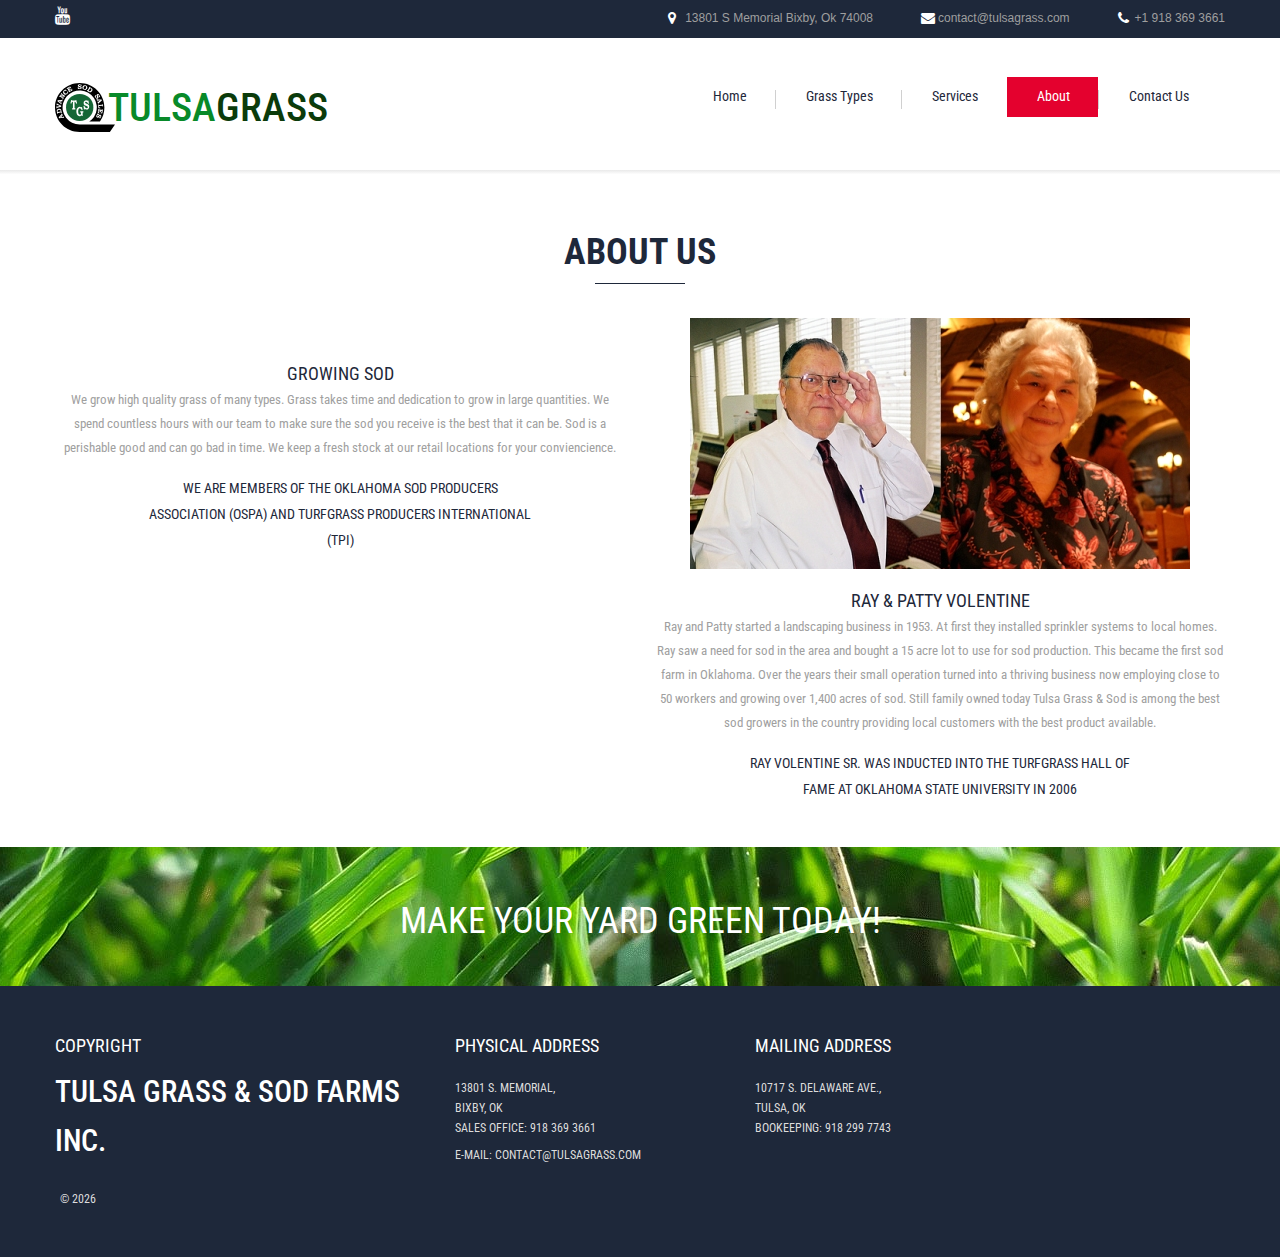
==== about.html @ 3cd5df97 "v1 final changes" ====
<!DOCTYPE html>
<html lang="en">
<head>
  <title>About</title>
  <meta charset="utf-8">
  <meta name="format-detection" content="telephone=no"/>
  <link rel="icon" href="images/icons/favicon_v4.ico" type="image/x-icon">
  <link rel="stylesheet" href="css/grid.css">
  <link rel="stylesheet" href="css/style.css">
  <link rel="stylesheet" href="css/animate.css">

  <script src="js/jquery.js"></script>
  <script src="js/jquery-migrate-1.2.1.js"></script>


  <!--[if lt IE 9]>
  <html class="lt-ie9">
  <div style=' clear: both; text-align:center; position: relative;'>
    <a href="http://windows.microsoft.com/en-US/internet-explorer/..">
      <img src="images/ie8-panel/warning_bar_0000_us.jpg" border="0" height="42" width="820"
           alt="You are using an outdated browser. For a faster, safer browsing experience, upgrade for free today."/>
    </a>
  </div>
  <script src="js/html5shiv.js"></script>
  <![endif]-->

  <script src='js/device.min.js'></script>
</head>

<body>
<div class="page">
  <!--========================================================
                            HEADER
  =========================================================-->
  <header>

    <section class="top">
      <div class="container">
        <div class="links">
          <a class="fa-youtube" href="https://www.youtube.com/channel/UCnzBLDNm_PjWNRUT9SeJbRA"></a>
        </div>
        <div class="contacts">
          <address class="fa-map-marker">

              13801 S Memorial Bixby, Ok 74008

          </address>
          <address class="fa-envelope">
            <a href="mailto:#">contact@tulsagrass.com</a>
          </address>
          <address class="fa-phone">
            <a href="callto:#">+1 918 369 3661</a>
          </address>
        </div>
      </div>
    </section>

    <section class="main main__">
      <div id="stuck_container" class="stuck_container">
        <div class="container">
          <div class="brand">
            <h1 class="brand_name">
              <a href="./">
                <span>
                  Tulsa
                </span>
                Grass
              </a>
            </h1>
          </div>

          <nav class="nav">
            <ul class="sf-menu">
              <li>
              <a href="./">Home</a>
              </li>
              <li>
              <a href="grass_types.html">Grass Types</a>
              </li>
              <li>
              <a href="services.html">Services</a>
              </li>
              <li class="active">
              <a href="about.html">About</a>
              </li>
              <li>
              <a href="contacts.html">Contact Us</a>
              </li>
            </ul>
          </nav>
        </div>
      </div>



    </section>
    <div class="separ"></div>
  </header>
  <!--========================================================
                            CONTENT
  =========================================================-->
  <main>

    <section class="well6 center">
      <div class="container">
        <h3>
          About Us
        </h3>
        <hr>
        <div class="row row__offs">
          <div class="box2 grid_6 wow fadeInLeft">
            <div class="box_aside2">
              <img src="images/farm_pics/farm8_astro.jpg" alt="">
            </div>
            <div class="box_cnt2">
              <h5>
                Growing Sod
              </h5>
              <p>
                We grow high quality grass of many types. Grass takes time and
                dedication to grow in large quantities.  We spend countless
                hours with our team to make sure the sod you receive is the best
                 that it can be. Sod is a perishable good and can go bad in
                 time.  We keep a fresh stock at our retail locations for your
                 conviencience.
              </p>
              <em>
                We are members of the Oklahoma Sod Producers Association (OSPA)
                and Turfgrass Producers International (TPI)
              </em>
            </div>
          </div>

          <div class="box2 grid_6  wow fadeInRight">
            <div class="box_aside2">
              <img src="images/rayandpatty.jpg" alt="">
            </div>
            <div class="box_cnt2">
              <h5>
                Ray & Patty Volentine
              </h5>
              <p>
                Ray and Patty started a landscaping business in 1953. At first
                they installed sprinkler systems to local homes. Ray saw a need
                for sod in the area and bought a 15 acre lot to use for sod
                production. This became the first sod farm in Oklahoma. Over the
                years their small operation turned into a thriving business now
                employing close to 50 workers and growing over 1,400 acres of sod.
                Still family owned today Tulsa Grass & Sod is among the best sod
                growers in the country providing local customers with the best
                product available.
              </p>
              <em>
                Ray Volentine Sr. was inducted into the Turfgrass Hall of Fame
                at Oklahoma State University in 2006
              </em>
            </div>
          </div>
        </div>

      </div>
    </section>


<!--
    <section class="well2 center well2__ins bg-secondary section-sets">

      <div class="container">

        <h3>our People</h3>
        <hr>
        <p>
          Lorem ipsum dolor sit amet, consectetur adipisicing elit, sed do eiusmod tempor incididunt ut labore et dolore magna aliqua. Ut enim ad minim veniam, quis nostrud exercitation ullamco laboris nisi ut aliquip
        </p>

        <div class="row row__offs3">

          <div class="box2 grid_3">
            <div class="box_aside2">
              <img src="images/page-2_img3.jpg" alt="">
            </div>
            <div class="box_cnt2">
              <h5 class="h5__offs2">
                Caroline Beek
              </h5>
              <p class="p__ins3">
                Edio dignissimos ducimus qui blanditiis deleniti atquepti quos dolores et. quas molestias excepturi.
              </p>
            </div>
          </div>
          <div class="box2 grid_3">
            <div class="box_aside2">
              <img src="images/page-2_img4.jpg" alt="">
            </div>
            <div class="box_cnt2">
              <h5 class="h5__offs2">
                Julia Berzkalna
              </h5>
              <p class="p__ins3">
                Edio dignissimos ducimus qui blanditiis deleniti atquepti quos dolores et. quas molestias excepturi.
              </p>
            </div>
          </div>
          <div class="box2 grid_3">
            <div class="box_aside2">
              <img src="images/page-2_img5.jpg" alt="">
            </div>
            <div class="box_cnt2">
              <h5 class="h5__offs2">
                Tom James
              </h5>
              <p class="p__ins3">
                Edio dignissimos ducimus qui blanditiis deleniti atquepti quos dolores et. quas molestias excepturi.
              </p>
            </div>
          </div>
          <div class="box2 grid_3">
            <div class="box_aside2">
              <img src="images/page-2_img6.jpg" alt="">
            </div>
            <div class="box_cnt2">
              <h5 class="h5__offs2">
                Mark Johnson
              </h5>
              <p class="p__ins3">
                Edio dignissimos ducimus qui blanditiis deleniti atquepti quos dolores et. quas molestias excepturi.
              </p>
            </div>
          </div>

        </div>

        <a href="#" class="btn btn__ ">View all team</a>

      </div>

    </section>
 -->

    <section class="well3 center parallax parallax1">

      <div class="container">
        <h3>
          Make your yard green today!
        </h3>
        <p>
        </p>
      </div>
    </section>




  </main>
  <!--========================================================
                            FOOTER
  =========================================================-->

  <footer>
    <div class="container">
      <div class="row">
        <div class="grid_4">
          <h5>
            copyright
          </h5>
          <h1 class="brand_name">
            Tulsa Grass & Sod Farms Inc.
          </h1>
          <p>
          &#169; <span id="copyright-year"></span>
          </p>
          <!--          <div class="links">
            <a class="fa-tumblr-square" href="#"></a>
            <a class="fa-twitter-square" href="#"></a>
            <a class="fa-youtube" href="#"></a>
            <a class="fa-rss" href="#"></a>
          </div>
-->
        </div>

        <div class="grid_3">

          <h5>
            Physical Address
          </h5>
          <address>
            13801 S. Memorial, <br /> Bixby, Ok
          </address>
          <dl class="phone">
            <dt>Sales Office: </dt>
            <dd><a href='callto:#'> 918 369 3661</a></dd>
          </dl>
          <dl class="mail">
            <dt>e-mail: </dt>
            <dd><a href="mailto:#">contact@tulsagrass.com</a></dd>
          </dl>
        </div>

        <div class="grid_3">

          <h5>
            Mailing Address
          </h5>
          <address>
            10717 S. Delaware Ave., <br /> Tulsa, Ok
          </address>
          <dl class="phone">
            <dt>Bookeeping: </dt>
            <dd><a href='callto:#'> 918 299 7743</a></dd>
          </dl>
        </div>

      </div>
    </div>
  </footer>

</div>

<script src="js/script.js"></script>
</body>
</html>
---- css/grid.css ----
/*==========================================================
                        NORMALIZE
==========================================================*/
html,
body,
div,
span,
applet,
object,
iframe,
h1,
h2,
h3,
h4,
h5,
h6,
p,
blockquote,
pre,
a,
abbr,
acronym,
address,
big,
cite,
code,
del,
dfn,
em,
img,
ins,
kbd,
q,
s,
samp,
small,
strike,
strong,
sub,
sup,
tt,
var,
b,
u,
i,
center,
dl,
dt,
dd,
ol,
ul,
li,
fieldset,
form,
label,
legend,
table,
caption,
tbody,
tfoot,
thead,
tr,
th,
td,
article,
aside,
canvas,
details,
embed,
figure,
figcaption,
footer,
header,
hgroup,
menu,
nav,
output,
ruby,
section,
summary,
time,
mark,
audio,
video {
  margin: 0;
  padding: 0;
  border: 0;
  font-size: 100%;
  font: inherit;
  vertical-align: top;
}
article,
aside,
details,
figcaption,
figure,
footer,
header,
hgroup,
menu,
nav,
section {
  display: block;
}
body {
  line-height: 1;
}
ol,
ul {
  list-style: none;
}
blockquote,
q {
  quotes: none;
}
blockquote:before,
blockquote:after,
q:before,
q:after {
  content: '';
  content: none;
}
table {
  border-collapse: collapse;
  border-spacing: 0;
}
/*==========================================================
                        GRID SYSTEM
==========================================================*/
.container,
.container-fluid {
  margin-right: auto;
  margin-left: auto;
  -moz-box-sizing: border-box;
  -webkit-box-sizing: border-box;
  box-sizing: border-box;
}
.container:before,
.container-fluid:before,
.row:before,
.container:after,
.container-fluid:after,
.row:after {
  content: " ";
  display: table;
}
.container:after,
.container-fluid:after,
.row:after {
  clear: both;
}
.container-fluid [class*="grid_"] {
  float: left;
  width: 8.33333333%;
  min-height: 1px;
}
.container-fluid .grid_12 {
  width: 100%;
}
.container-fluid .grid_11 {
  width: 91.66666667%;
}
.container-fluid .grid_10 {
  width: 83.33333333%;
}
.container-fluid .grid_9 {
  width: 75%;
}
.container-fluid .grid_8 {
  width: 66.66666667%;
}
.container-fluid .grid_7 {
  width: 58.33333333%;
}
.container-fluid .grid_6 {
  width: 50%;
}
.container-fluid .grid_5 {
  width: 41.66666667%;
}
.container-fluid .grid_4 {
  width: 33.33333333%;
}
.container-fluid .grid_3 {
  width: 25%;
}
.container-fluid .grid_2 {
  width: 16.66666667%;
}
.container-fluid .grid_1 {
  width: 8.33333333%;
}
.container-fluid .preffix_12 {
  margin-left: 100%;
}
.container-fluid .preffix_11 {
  margin-left: 91.66666667%;
}
.container-fluid .preffix_10 {
  margin-left: 83.33333333%;
}
.container-fluid .preffix_9 {
  margin-left: 75%;
}
.container-fluid .preffix_8 {
  margin-left: 66.66666667%;
}
.container-fluid .preffix_7 {
  margin-left: 58.33333333%;
}
.container-fluid .preffix_6 {
  margin-left: 50%;
}
.container-fluid .preffix_5 {
  margin-left: 41.66666667%;
}
.container-fluid .preffix_4 {
  margin-left: 33.33333333%;
}
.container-fluid .preffix_3 {
  margin-left: 25%;
}
.container-fluid .preffix_2 {
  margin-left: 16.66666667%;
}
.container-fluid .preffix_1 {
  margin-left: 8.33333333%;
}
.container,
.container-fluid {
  width: 1170px;
}
.container .row {
  margin-left: -30px;
}
.container [class*="grid_"] {
  float: left;
  min-height: 1px;
  margin-left: 30px;
}
.container .grid_12 {
  width: 1170px;
}
.container .grid_11 {
  width: 1070px;
}
.container .grid_10 {
  width: 970px;
}
.container .grid_9 {
  width: 870px;
}
.container .grid_8 {
  width: 770px;
}
.container .grid_7 {
  width: 670px;
}
.container .grid_6 {
  width: 570px;
}
.container .grid_5 {
  width: 470px;
}
.container .grid_4 {
  width: 370px;
}
.container .grid_3 {
  width: 270px;
}
.container .grid_2 {
  width: 170px;
}
.container .grid_1 {
  width: 70px;
}
.container .preffix_12 {
  margin-left: 1230px;
}
.container .preffix_11 {
  margin-left: 1130px;
}
.container .preffix_10 {
  margin-left: 1030px;
}
.container .preffix_9 {
  margin-left: 930px;
}
.container .preffix_8 {
  margin-left: 830px;
}
.container .preffix_7 {
  margin-left: 730px;
}
.container .preffix_6 {
  margin-left: 630px;
}
.container .preffix_5 {
  margin-left: 530px;
}
.container .preffix_4 {
  margin-left: 430px;
}
.container .preffix_3 {
  margin-left: 330px;
}
.container .preffix_2 {
  margin-left: 230px;
}
.container .preffix_1 {
  margin-left: 130px;
}
@media (min-width: 980px) and (max-width: 1199px) {
  .container,
  .container-fluid {
    width: 940px;
  }
  .container .row {
    margin-left: -20px;
  }
  .container [class*="grid_"] {
    float: left;
    min-height: 1px;
    margin-left: 20px;
  }
  .container .grid_12 {
    width: 940px;
  }
  .container .grid_11 {
    width: 860px;
  }
  .container .grid_10 {
    width: 780px;
  }
  .container .grid_9 {
    width: 700px;
  }
  .container .grid_8 {
    width: 620px;
  }
  .container .grid_7 {
    width: 540px;
  }
  .container .grid_6 {
    width: 460px;
  }
  .container .grid_5 {
    width: 380px;
  }
  .container .grid_4 {
    width: 300px;
  }
  .container .grid_3 {
    width: 220px;
  }
  .container .grid_2 {
    width: 140px;
  }
  .container .grid_1 {
    width: 60px;
  }
  .container .preffix_12 {
    margin-left: 980px;
  }
  .container .preffix_11 {
    margin-left: 900px;
  }
  .container .preffix_10 {
    margin-left: 820px;
  }
  .container .preffix_9 {
    margin-left: 740px;
  }
  .container .preffix_8 {
    margin-left: 660px;
  }
  .container .preffix_7 {
    margin-left: 580px;
  }
  .container .preffix_6 {
    margin-left: 500px;
  }
  .container .preffix_5 {
    margin-left: 420px;
  }
  .container .preffix_4 {
    margin-left: 340px;
  }
  .container .preffix_3 {
    margin-left: 260px;
  }
  .container .preffix_2 {
    margin-left: 180px;
  }
  .container .preffix_1 {
    margin-left: 100px;
  }
}
@media (min-width: 768px) and (max-width: 979px) {
  .container,
  .container-fluid {
    width: 748px;
  }
  .container .row {
    margin-left: -20px;
  }
  .container [class*="grid_"] {
    float: left;
    min-height: 1px;
    margin-left: 20px;
  }
  .container .grid_12 {
    width: 748px;
  }
  .container .grid_11 {
    width: 684px;
  }
  .container .grid_10 {
    width: 620px;
  }
  .container .grid_9 {
    width: 556px;
  }
  .container .grid_8 {
    width: 492px;
  }
  .container .grid_7 {
    width: 428px;
  }
  .container .grid_6 {
    width: 364px;
  }
  .container .grid_5 {
    width: 300px;
  }
  .container .grid_4 {
    width: 236px;
  }
  .container .grid_3 {
    width: 172px;
  }
  .container .grid_2 {
    width: 108px;
  }
  .container .grid_1 {
    width: 44px;
  }
  .container .preffix_12 {
    margin-left: 788px;
  }
  .container .preffix_11 {
    margin-left: 724px;
  }
  .container .preffix_10 {
    margin-left: 660px;
  }
  .container .preffix_9 {
    margin-left: 596px;
  }
  .container .preffix_8 {
    margin-left: 532px;
  }
  .container .preffix_7 {
    margin-left: 468px;
  }
  .container .preffix_6 {
    margin-left: 404px;
  }
  .container .preffix_5 {
    margin-left: 340px;
  }
  .container .preffix_4 {
    margin-left: 276px;
  }
  .container .preffix_3 {
    margin-left: 212px;
  }
  .container .preffix_2 {
    margin-left: 148px;
  }
  .container .preffix_1 {
    margin-left: 84px;
  }
}
@media (max-width: 767px) {
  .container,
  .container-fluid {
    width: 420px;
    padding: 0;
  }
  .container .row {
    margin-left: 0;
  }
  .row + .row,
  [class*="grid_"] + [class*="grid_"] {
    margin-top: 30px;
  }
  .container [class*="grid_"],
  .container-fluid [class*="grid_"] {
    float: none;
    display: block;
    width: 100%;
    margin-left: 0;
  }
}
@media (max-width: 479px) {
  body {
    padding: 0;
  }
  .container,
  .container-fluid {
    width: 300px;
    padding: 0 15px;
  }
  .row {
    margin-left: 0;
  }
}
---- css/style.css ----
@import "animate.css";
@import url(//fonts.googleapis.com/css?family=Roboto+Condensed:400,700,300);
@import url(//maxcdn.bootstrapcdn.com/font-awesome/4.3.0/css/font-awesome.min.css);
/*========================================================
                        Includes
=========================================================*/
/*========================================================
                      Main Styles
=========================================================*/
body {
  background: #1e283a;
  color: #9f9f9f;
  font: 400 13px/24px 'Roboto Condensed', sans-serif;
  -webkit-text-size-adjust: none;
}
img {
  max-width: 100%;
  height: auto;
}
h1,
h2,
h3,
h4,
h5,
h6 {
  color: #1e283a;
  font-family: 'Roboto Condensed', sans-serif;
}
h1 {
  font-size: 75px;
}
h2 {
  font-size: 72px;
  line-height: 72px;
}
h3 {
  font-size: 36px;
  line-height: 52px;
  font-weight: 700;
  text-transform: uppercase;
}
h4 {
  font-size: 24px;
  line-height: 24px;
  font-weight: 700;
  text-transform: uppercase;
}
@media (max-width: 767px) {
  h3 {
    font-size: 30px;
  }
}
h5 {
  font-size: 18px;
  line-height: 24px;
  text-transform: uppercase;
}
h6 {
  font-size: 16px;
}
p a:hover {
  text-decoration: underline;
}
time {
  display: block;
}
a {
  font: inherit;
  color: inherit;
  text-decoration: none;
  -moz-transition: 0.3s;
  -o-transition: 0.3s;
  -webkit-transition: 0.3s;
  transition: 0.3s;
}
/*
a:hover {
  color: #ffffff;
}
*/
a:active {
  background: transparent;
}
a:focus {
  outline: none;
}
a[href^="tel:"] {
  color: inherit;
  text-decoration: none;
}
strong {
  font-weight: 700;
}
.fa {
  line-height: inherit;
  font-size: 24px;
  margin-top: 17px;
  color: #e4012e;
}
.fa:hover {
  color: #333a49;
}
.fa__ {
  margin-top: 11px;
}
[class*='fa-']:before {
  font-weight: 400;
  font-family: 'FontAwesome';
}
.page {
  overflow: hidden;
  min-height: 500px;
}
.lt-ie9 .page {
  min-width: 1200px;
}
.center {
  text-align: center;
}
.right {
  text-align: right;
}
hr {
  width: 90px;
  height: 1px;
  border: none;
  color: #1e283a;
  background: #1e283a;
}
/*=======================================================
                       Main Layout
=========================================================*/
.container + div {
  margin-top: 20px;
}
hr + p {
  margin-top: 14px;
}
* + .btn {
  margin-top: 49px;
}
* + .btn__ {
  margin-top: 45px;
}
h3 + hr {
  margin-top: 5px;
}
p + hr {
  margin-top: 14px;
}
h5 + p {
  margin-top: 2px;
}
hr + .row {
  margin-top: 50px;
}
hr + .row__offs {
  margin-top: 34px;
}
hr + .row__offs2 {
  margin-top: 29px;
}
p + .row__offs3 {
  margin-top: 58px;
}
* + .flex-list {
  margin-top: 89px;
}
p + a.fa {
  margin-top: 14px;
}
em + p {
  margin-top: 25px;
}
/*=======================================================
                        Components
=========================================================*/
/*========================   Menu   ==========================*/
.sf-menu {
  display: inline-block;
  font-size: 14px;
  text-align: center;
}
.sf-menu:before,
.sf-menu:after {
  content: " ";
  display: table;
}
.sf-menu:after {
  clear: both;
}
.sf-menu > li {
  position: relative;
  float: left;
  font-family: 'Roboto Condensed', sans-serif;
  font-size: 14px;
}
.sf-menu > li + li {
  margin-left: 1px;
}
.sf-menu a {
  display: block;
}
.sf-menu li:nth-child(n+2):before {
  content: '';
  background: #d0d0d0;
  position: absolute;
  top: 13px;
  left: -1px;
  width: 1px;
  height: 19px;
}
.sf-menu li.active:before {
  display: none;
}
.sf-menu li:hover:before {
  display: none;
}
.sf-menu > li > a {
  color: #1e283a;
  line-height: 16px;
  padding: 11px 28px 13px 30px;
}
.sf-menu > li.sfHover > a,
.sf-menu > li > a:hover {
  color: #ffffff;
  background: #e4012e;
}
.sf-menu > li.active > a {
  color: #ffffff;
  background: #e4012e;
}
.sf-menu ul {
  display: none;
  position: absolute;
  top: 34px;
  left: -6px;
  width: 105px;
  font-family: 'Arial', serif;
  font-size: 12px;
  line-height: 34px;
  margin-top: 10px;
  padding: 20px 0 20px;
  background: #1e283a;
  z-index: 2;
  text-transform: uppercase;
}
.sf-menu ul > li > a {
  color: #FFF;
  font-weight: 400;
}
.sf-menu ul > li a:before {
  display: none;
}
.sf-menu ul > li.sfHover > a,
.sf-menu ul > li > a:hover {
  font-weight: 700;
}
.sf-menu ul ul {
  position: absolute;
  left: 100%;
  top: 43%;
  width: 100px;
  margin-top: 0;
  padding: 2px 24px;
  z-index: 4;
  background: #e4012e;
}
.sf-menu ul ul > li {
  line-height: 30px;
}
.sf-menu ul ul > li > a {
  color: #000;
}
.sf-menu ul ul > li.sfHover > a,
.sf-menu ul ul > li > a:hover {
  color: #FFF;
}
.sf-menu > li > .sf-with-ul {
  position: relative;
}
.sf-menu > li > .sf-with-ul:before {
  position: absolute;
  left: 55%;
  top: 67%;
  margin-left: -6px;
  content: '\f0d7';
  font: 400 12px/12px 'FontAwesome';
  color: #ababab;
}
.sf-menu > li > .sf-with-ul:hover:before {
  color: #fff;
}
.sf-menu > li.sfHover > .sf-with-ul:before,
.sf-menu > li.active > .sf-with-ul:before {
  color: #fff;
}
.sf-menu ul li:before {
  display: none;
}
@media (max-width: 767px) {
  .sf-menu {
    display: none;
  }
}
/*==================  Select Menu  ======================*/
.select-menu {
  border: 1px solid #9f9f9f;
  position: relative;
  display: none;
  margin: 0 auto;
  width: 420px;
  background: #ffffff url('../images/select.png') no-repeat right center;
  overflow: hidden;
}
.select-menu .select {
  width: 440px;
  height: 30px;
  color: #585858;
  background-color: transparent;
  font: 400 15px 'Roboto Condensed', sans-serif;
  line-height: 30px;
  border: none;
  border-radius: 0;
  box-shadow: none;
  outline: none;
  -webkit-appearance: none;
}
.select-menu .select::-ms-expand {
  display: none;
}
@media (max-width: 767px) {
  .select-menu {
    display: block;
  }
}
@media (max-width: 479px) {
  .select-menu {
    width: 270px;
  }
  .select-menu .select {
    width: 290px;
  }
}
/*==================  Stuck menu  ======================*/
.stuck_container {
  padding: 5px 0;
}
.isStuck {
  background: #ffffff;
  z-index: 999;
  border-bottom: 1px solid #333333;
}
@media only screen and (max-width: 979px) {
  .isStuck {
    display: none !important;
  }
}
/*==================     ToTop     ======================*/
.toTop {
  width: 42px;
  height: 42px;
  font-size: 39px;
  line-height: 38px;
  color: #2c2c2d;
  background: #d4d4d4;
  border: 1px solid #42637d;
  position: fixed;
  right: 54px;
  bottom: 204px;
  display: none;
  overflow: hidden;
  text-align: center;
  text-decoration: none;
  z-index: 20;
  -webkit-border-radius: 50%;
  -moz-border-radius: 50%;
  border-radius: 50%;
}
.toTop:hover {
  color: #d4d4d4;
  background: #42637d;
  text-decoration: none;
}
@media only screen and (max-width: 1399px) {
  .toTop {
    display: none !important;
  }
}
/*==================   Tumbnail    ======================*/
.thumb {
  display: block;
  position: relative;
  overflow: hidden;
}
.thumb img {
  width: 100%;
  height: auto;
  -moz-transition: 0.5s all ease;
  -o-transition: 0.5s all ease;
  -webkit-transition: 0.5s all ease;
  transition: 0.5s all ease;
}
.thumb_overlay {
  position: absolute;
  left: 0;
  top: 0;
  right: 0;
  bottom: 0;
  opacity: 0;
  -moz-transition: 0.3s all ease;
  -o-transition: 0.3s all ease;
  -webkit-transition: 0.3s all ease;
  transition: 0.3s all ease;
  color: #ffffff;
  background: transparent;
}
.thumb_overlay:before {
  content: '\f065';
  position: absolute;
  top: 50%;
  left: 0;
  right: 0;
  font: 400 30px 'FontAwesome';
  line-height: 30px;
  margin-top: -15px;
  text-align: center;
}
.lt-ie9 .thumb_overlay:before {
  display: none;
}
.thumb:hover .thumb_overlay {
  opacity: 1;
  background: rgba(0, 0, 0, 0.5);
}
.lt-ie9 .thumb:hover .thumb_overlay {
  background: none;
  -ms-filter: progid:DXImageTransform.Microsoft.gradient(startColorstr='#80000000', endColorstr='#80000000');
  filter: progid:DXImageTransform.Microsoft.gradient(startColorstr='#80000000', endColorstr='#80000000');
  zoom: 1;
}
.lt-ie9 .thumb:hover .thumb_overlay:before {
  display: block;
}
.thumb:hover img {
  -moz-transform: scale(1.2);
  -ms-transform: scale(1.2);
  -o-transform: scale(1.2);
  -webkit-transform: scale(1.2);
  transform: scale(1.2);
}
@media (max-width: 767px) {
  .section-sets .max_height .thumb {
    max-height: 300px;
  }
}
/*==================   Parallax    ======================*/
.parallax {
  background-position: center 0;
  background-repeat: no-repeat;
}
.mobile .parallax,
.tablet .parallax {
  background-position: 50% 0 !important;
  background-size: cover;
}
.parallax1 {
  background-color: #1e283a;
  background-image: url("../images/farm_pics/astro_4_new.jpg");
}
@media (min-width: 2050px) {
  .parallax {
    background-size: cover;
  }
}
@media (max-width: 767px) {
  .parallax {
    background-position: center 0 !important;
    background-size: cover;
  }
}
.parallax1 * {
  color: #ffffff;
  font-weight: 400;
  text-transform: uppercase;
}
.parallax1 * p {
  font-size: 16px;
  padding: 0 224px;
}
.parallax1 * h3 + h4 {
  margin-top: -4px;
}
.parallax1 * h4 + p {
  margin-top: 12px;
}
.parallax1 * .h4__ins {
  line-height: 29px;
}
.parallax1 * a:hover {
  color: #333a49;
}
@media (max-width: 768px) {
  .parallax1 * p {
    padding: 0 15px;
  }
}
/*==========================Brand========================*/
.brand_name {
  font-size: 40px;
  line-height: 49px;
  font-weight: 500;
  color: #0B3B0B;
  text-transform: uppercase;
  position: relative;
  padding-left: 53px;
}
.brand_name span {
  color: #088A29;
/*  color: #01DF01; */
  margin-right: -9px;
}
.brand_name a:hover {
  color: #1e283a;
}
.brand h1:before {
  content: '';
  background: url("../images/logos/logo.svg") no-repeat center;
  width: 60px;
  height: 49px;
  position: absolute;
  left: 0;
  top: 0;
}
/*==================    Buttons    ======================*/
.btn {
  display: inline-block;
  color: #ffffff;
  padding: 18px 38px 19px 36px;
  background: #e4012e;
  text-align: center;
  font-size: 24px;
  line-height: 37px;
  -moz-transition: 0.3s;
  -o-transition: 0.3s;
  -webkit-transition: 0.3s;
  transition: 0.3s;
}
.btn:hover {
  background: #1e283a;
  text-decoration: none;
}
.btn:active {
  background: #1e283a;
  box-shadow: 0 0 10px 0 rgba(0, 0, 0, 0.15);
}
.btn__ {
  padding: 18px 52px 19px 50px;
}
.btn2 {
  background: none;
  border: none;
  padding: 0;
  outline: none;
  outline-offset: 0;
  cursor: pointer;
  -webkit-appearance: none;
  display: inline-block;
  color: #ffffff;
  padding: 10px 27px 10px 27px;
  background: #e4012e;
  text-align: center;
  font-size: 14px;
  line-height: 18px;
  text-transform: uppercase;
  font-family: 'Roboto Condensed', sans-serif;
  -moz-transition: 0.3s;
  -o-transition: 0.3s;
  -webkit-transition: 0.3s;
  transition: 0.3s;
}
.btn2::-moz-focus-inner {
  border: none;
  padding: 0;
}
.btn2:hover {
  background: #1e283a;
}
.btn2:active {
  background: #1e283a;
  box-shadow: 0 0 10px 0 rgba(0, 0, 0, 0.15);
}
* + .btn2__offs {
  margin-top: 23px;
  padding: 10px 32px 10px 32px;
}
* + .btn2__offs2 {
  margin-top: 18px;
  padding: 10px 32px 10px 32px;
}
/*==================      Box      ======================*/
.box {
  background: #1e283a;
  -moz-transition: 0.3s;
  -o-transition: 0.3s;
  -webkit-transition: 0.3s;
  transition: 0.3s;
}
.box:hover {
  background: #e4012e;
}
.box_cnt {
  position: relative;
  padding-top: 36px;
  padding-bottom: 20px;
}
.box_cnt p,
.box_cnt h4 {
  color: #ffffff;
}
.box_cnt p {
  font-weight: 300;
  line-height: 22px;
  font-size: 14px;
  padding: 0 70px;
}
.box a {
  color: #ffffff;
}
.box a:hover {
  color: #1e283a;
}
.box_cnt h4 + p {
  margin-top: 9px;
}
@media (min-width: 480px) and (max-width: 767px) {
  .box {
    width: 369px;
    margin-left: 28px;
  }
}
@media (max-width: 1199px) {
  .box_cnt p {
    padding: 0 7px;
  }
}
.section-sets4 .grid_4:nth-child(n + 4) {
  margin-top: 26px;
}
.section-sets4 .box_cnt p {
  padding: 0 58px;
}
h4 + p.p__offs {
  margin-top: 5px;
}
/*==================   Box1   ======================*/
.icon {
  position: relative;
  width: 107px;
  height: 139px;
  background: url("../images/sprite_border.png");
  background-position: 107px 0;
  display: inline-block;
}
.icon__1 {
  position: relative;
  width: 250px;
  height: 108px;
  background: url("../images/icons/bermuda_graph.svg");
  background-position: 0px 1;
  display: inline-block;
}
.icon__2 {
  position: relative;
  width: 250px;
  height: 108px;
  background: url("../images/icons/zoysia_graph.svg");
  background-position: 0px 1;
  display: inline-block;
}
.icon__3 {
  position: relative;
  width: 250px;
  height: 108px;
  background: url("../images/icons/fescue_graph.svg");
  background-position: 0px 1;
  display: inline-block;
}
.icon__4 {
  position: relative;
  width: 250px;
  height: 108px;
  background: url("../images/icons/buffalo_graph.svg");
  background-position: 0px 1;
  display: inline-block;
}
.icon:before {
  content: '';
  position: absolute;
  width: 60px;
  height: 58px;
  top: 22px;
  left: 23px;
}

.bg1:before {
  background: url("../images/page-1_sprite1.png");
  background-position: 0 0;
}
.bg2:before {
  background: url("../images/page-1_sprite1.png");
  background-position: -60px 0;
}
.bg3:before {
  background: url("../images/page-1_sprite1.png");
  background-position: -120px 0;
}
.bg4:before {
  background: url("../images/page-1_sprite1.png");
  background-position: -180px 0;
}

.box_cnt1:hover .icon,

.box_cnt1:hover .icon__1,
.box_cnt1:hover .icon__2,
.box_cnt1:hover .icon__3,
.box_cnt1:hover .icon__4,

.icon + *,
.icon__ + * {
  margin-top: 36px;
}
.solutions hr + div {
  margin-top: 35px;
}
.solutions p {
  padding: 0 16px;
}
@media (max-width: 1199px) {
  .box1::after,
  .box2::after,
  .box3::after,
  .box4::after {
    top: 18px;
  }
}
/*======================   Box2   ======================*/
.box2 em {
  font-size: 14px;
  line-height: 26px;
  color: #1e283a;
  text-transform: uppercase;
  padding: 0 89px;
  text-align: center;
  display: inline-block;
}
.box_aside2 + .box_cnt2 {
  margin-top: 20px;
}
.box2 * + em {
  margin-top: 15px;
}
@media (max-width: 1199px) {
  .box2 em {
    padding: 0 20px;
  }
}
/*======================   Box3   ======================*/
.box3:before,
.box3:after {
  content: " ";
  display: table;
}
.box3:after {
  clear: both;
}
.box3_aside {
  float: left;
}
.box3_cnt__no-flow {
  overflow: hidden;
}
.box3_aside {
  margin-right: 23px;
}
.box3_cnt h5 {
  margin-top: -5px;
}
@media (max-width: 767px) {
  .box3 {
    text-align: center;
  }
  .box3_aside {
    float: none;
  }
  .box3_cnt {
    margin-top: 20px;
  }
}
* + .box3 {
  margin-top: 36px;
}
/*================   Index list   =======================*/
.index-list {
  counter-reset: list;
  width: 100%;
}
.index-list li {
  color: #9f9f9f;
  border: 1px solid #1e283a;
  position: relative;
  padding-left: 90px;
  padding-top: 14px;
  padding-bottom: 13px;
  -moz-box-sizing: border-box;
  -webkit-box-sizing: border-box;
  box-sizing: border-box;
}
.index-list li:before {
  content: counter(list) ".";
  counter-increment: list;
  color: #333a49;
  position: absolute;
  width: 69px;
  top: 0px;
  bottom: 0px;
  left: 0px;
  border-right: 1px solid #1e283a;
  font-size: 30px;
  padding-left: 26px;
  padding-top: 26px;
  -moz-box-sizing: border-box;
  -webkit-box-sizing: border-box;
  box-sizing: border-box;
}
.index-list li + li {
  margin-top: 3px;
}
@media (max-width: 979px) {
  .index-list li {
    padding-right: 5px;
  }
  .index-list li:before {
    padding-top: 38px;
  }
}
/*=================   Marked list =======================*/
.marked-list {
  text-transform: uppercase;
  color: #1e283a;
  font-size: 14px;
}
.marked-list li {
  position: relative;
  padding-left: 30px;
}
.marked-list li + li {
  margin-top: 12px;
}
.marked-list li:before {
  content: '\f144';
  font-family: 'FontAwesome';
  position: absolute;
  left: 0;
  top: -1px;
  color: #e4012e;
  font-size: 24px;
  -moz-transition: 0.3s;
  -o-transition: 0.3s;
  -webkit-transition: 0.3s;
  transition: 0.3s;
}
@media (max-width: 1199px) {
  .marked-list {
    font-size: 11px;
  }
  .marked-list li:before {
    font-size: 20px;
  }
}
.marked-list li a:hover {
  color: inherit;
}
.marked-list li:hover:before {
  color: #333a49;
}
/*=================   Flex list =========================*/
.flex-list {
  display: table;
  table-layout: fixed;
  width: 100%;
}
.flex-list li {
  display: table-cell;
  vertical-align: middle;
  text-align: center;
}
.flex-list li img {
  -moz-transition: 0.2s;
  -o-transition: 0.2s;
  -webkit-transition: 0.2s;
  transition: 0.2s;
}
.flex-list li img:hover {
  transform: scale(0.95);
}
@media (max-width: 767px) {
  .flex-list {
    display: block;
  }
  .flex-list li {
    display: block;
  }
  .flex-list li + li {
    margin-top: 30px;
  }
}
/*==================   Gallery   ======================*/
.gallery:before,
.gallery:after {
  content: '';
  display: table;
}
.gallery:after {
  clear: both;
}
.gallery div {
  float: left;
}
.gallery .img1 {
  width: 14.8780487804878%;
}
.gallery .img2 {
  width: 23.41463414634146%;
}
.gallery .img3 {
  width: 23.41463414634146%;
}
.gallery .img4 {
  width: 23.46341463414634%;
}
.gallery .img5 {
  width: 14.82926829268293%;
}
* + div.gallery {
  margin-top: 58px;
}
* + div.gallery__ {
  margin-top: 36px;
}
@media (max-width: 767px) {
  .gallery [class*='img'] {
    float: none;
    display: block;
    width: 60%;
    margin: 0 auto;
  }
  .gallery__ .img {
    width: 100%;
    display: block;
  }
}
@media (max-width: 1199px) {
  .gallery__ .img {
    float: none;
    max-width: 377px;
    margin: 0 auto;
  }
}
/*==================   Address   ======================*/
.map address {
  position: relative;
  color: #1e283a;
  font-size: 18px;
  font-family: 'Roboto Condensed', sans-serif;
  display: inline-block;
  text-transform: uppercase;
}
.map address:before {
  position: absolute;
  color: #e4012e;
  font-family: 'FontAwesome';
  top: -70px;
  left: 50%;
}
.map address.mail:before {
  content: '\f0e0';
  font-size: 66px;
  margin-left: -34px;
  top: -63px;
}
.map address.phone:before {
  content: '\f10b';
  font-size: 117px;
  margin-left: -26px;
}
.map address.marker:before {
  content: '\f041';
  font-size: 89px;
  margin-left: -29px;
}
.map address a:hover {
  color: #1e283a;
  text-decoration: underline;
}
.map * + .contacts {
  margin-top: 125px;
}
.map .contacts address + address {
  margin-left: 22%;
}
@media (max-width: 979px) {
  .map .contacts address + address {
    margin-left: 7%;
  }
}
@media (max-width: 767px) {
  .map address {
    font-size: 14px;
  }
  .map address:before {
    top: -60px;
  }
  .map address.mail:before {
    font-size: 40px;
    margin-left: -23px;
    top: -55px;
  }
  .map address.phone:before {
    font-size: 83px;
    margin-left: -19px;
  }
  .map address.marker:before {
    font-size: 60px;
    margin-left: -22px;
  }
}
@media (max-width: 479px) {
  .map address {
    display: block;
  }
  .map .contacts address + address {
    margin-top: 109px;
    margin-left: 0;
  }
}
/*===================== Privacy ========================*/
.privacy h5 + p {
  margin-top: 6px;
}
.privacy p + h5 {
  margin-top: 33px;
}
.privacy .h5__offs {
  margin-top: 29px;
}
.privacy address {
  margin-top: 37px;
  color: #1e283a;
  font-size: 18px;
  font-family: 'Roboto Condensed', sans-serif;
  display: inline-block;
  text-transform: uppercase;
}
.privacy address a:hover {
  color: #1e283a;
  text-decoration: underline;
}
/*========================================================
                     HEADER  Section
=========================================================*/
header {
  background: #ffffff;
}
header .top {
  padding-top: 6px;
  padding-bottom: 8px;
  background: #1e283a;
}
header .main {
  padding-top: 34px;
  padding-bottom: 35px;
}
header .main__ {
  padding-bottom: 33px;
}
header .brand {
  float: left;
  margin-top: 6px;
}
header .nav {
  float: right;
  margin-right: 8px;
}
header .separ {
  height: 4px;
  width: 100%;
  background: linear-gradient(to bottom, #e9e9e9, #fdfdfd);
  padding: 0;
  margin: 0;
}
@media (max-width: 1199px) {
  header .nav {
    float: right;
    margin-right: 0;
  }
}
@media (max-width: 979px) {
  header {
    text-align: center;
  }
  header .brand,
  header .nav {
    float: none;
    display: inline-block;
  }
  header .brand + .nav {
    margin-top: 20px;
  }
}
/*================== Top Contacts ======================*/
.links a {
  float: left;
  color: #fefefe;
  font-size: 18px;
  line-height: 20px;
}
.links a:hover {
  color: #e4012e;
}
.links a + a {
  margin-left: 14px;
}
.top .contacts {
  float: right;
  font-family: 'Arial', serif;
  font-size: 12px;
}
.top .contacts address {
  position: relative;
  float: left;
  padding-left: 17px;
}
.top address:before {
  position: absolute;
  color: #fff;
  font-size: 14px;
  left: 0;
  top: 0;
}
.top address a:hover {
  text-decoration: underline;
}
.top .contacts address + address {
  margin-left: 48px;
}
@media (max-width: 767px) {
  .top .contacts {
    float: none;
  }
  .top .contacts address {
    float: none;
    display: inline-block;
  }
  .top .contacts address + address {
    margin-left: 7px;
  }
  .top .links a {
    float: none;
  }
}
/*========================================================
                     CONTENT  Section
=========================================================*/
main {
  display: block;
  background: #ffffff;
}
.section-sets p {
  font-weight: 300;
  line-height: 22px;
  font-size: 14px;
  color: #74828d;
  padding: 0px 147px;
}
.section-sets .p__ins3 {
  padding: 0px 25px;
  font-size: 13px;
  color: #9f9f9f;
  line-height: 24px;
}
.section-sets .p__ins1 {
  padding: 0 10px;
  font-size: 13px;
  color: #9f9f9f;
  line-height: 24px;
}
.section-sets1 .row p {
  padding: 0;
}
.section-sets1 h5 + p {
  margin-top: 25px;
}
.section-sets2 p {
  text-transform: uppercase;
  font-size: 18px;
  color: #8595a2;
}
.section-sets2 h3 + p {
  margin-top: -11px;
}
@media (max-width: 767px) {
  .section-sets p {
    padding: 0;
  }
  .section-sets1 .p__ins {
    padding: 0 20px;
  }
  .section-sets2 h3 {
    line-height: 36px;
  }
  .section-sets2 h3 + p {
    margin-top: 5px;
  }
}
.section-sets3 p,
.section-sets3 em {
  font-size: 20px;
}
.section-sets3 em {
  color: #e4012e;
}
.h5__offs {
  margin-top: -5px;
}
.h5__offs1 {
  margin-top: 27px;
}
.h5__offs2 {
  margin-top: 38px;
}
.p__ins {
  padding: 0px 147px;
}
/*==================      Well     ======================*/
.well {
  padding-top: 39px;
  padding-bottom: 42px;
}
.well__ins {
  padding-bottom: 70px;
}
.well1 {
  padding-top: 39px;
  padding-bottom: 53px;
}
.well2 {
  padding-top: 57px;
  padding-bottom: 65px;
}
.well2__ins {
  padding-bottom: 64px;
}
.well2__ins1 {
  padding-bottom: 80px;
}
.well2__ins2 {
  padding-bottom: 77px;
}
.well3 {
  padding-top: 48px;
  padding-bottom: 39px;
}
.well4 {
  padding-top: 52px;
  padding-bottom: 70px;
}
.well5 {
  padding-top: 20px;
  padding-bottom: 15px;
}
.well6 {
  padding-top: 52px;
  padding-bottom: 45px;
}
.well6__ins1 {
  padding-bottom: 57px;
}
.well6__ins2 {
  padding-bottom: 52px;
}
.well7 {
  padding-top: 44px;
  padding-bottom: 61px;
}
.well8 {
  padding-top: 52px;
  padding-bottom: 52px;
}
.well8__ins {
  padding-bottom: 69px;
}
.well9 {
  padding-top: 59px;
  padding-bottom: 85px;
}
/*==================  Backgrounds  ======================*/
.bg-primary {
  background: #e4012e;
}
.bg-secondary {
  background: #e1e2e4;
}
/*========================================================
                     FOOTER  Styles
=========================================================*/
footer {
  background: #1e283a;
  padding-top: 48px;
  padding-bottom: 48px;
}
footer * {
  text-transform: uppercase;
  font-weight: 400;
  color: #ddd;
  font-family: 'Roboto Condensed', sans-serif;
}
footer .brand_name {
  padding-left: 0;
  font-size: 30px;
  display: inline-block;
}
footer p {
  display: inline-block;
  margin-top: 24px;
}
footer .brand_name,
footer h5 {
  color: #fff;
}
footer p,
footer address,
footer dl {
  font-size: 12px;
  line-height: 20px;
}
footer .mail {
  line-height: 35px;
}
footer dl a:hover {
  text-decoration: underline;
}
footer dt,
footer dd {
  display: inline-block;
}
footer h5 + h1 {
  margin-top: 9px;
}
footer h1 + p {
  margin-left: 5px;
}
footer * + .links {
  margin-top: 13px;
}
footer h5 + address {
  margin-top: 20px;
}
@media (max-width: 979px) {
  footer p {
    display: block;
    margin: 0;
  }
}
@media (max-width: 767px) {
  footer {
    text-align: center;
  }
  footer .links a {
    display: inline-block;
    float: none;
  }
}
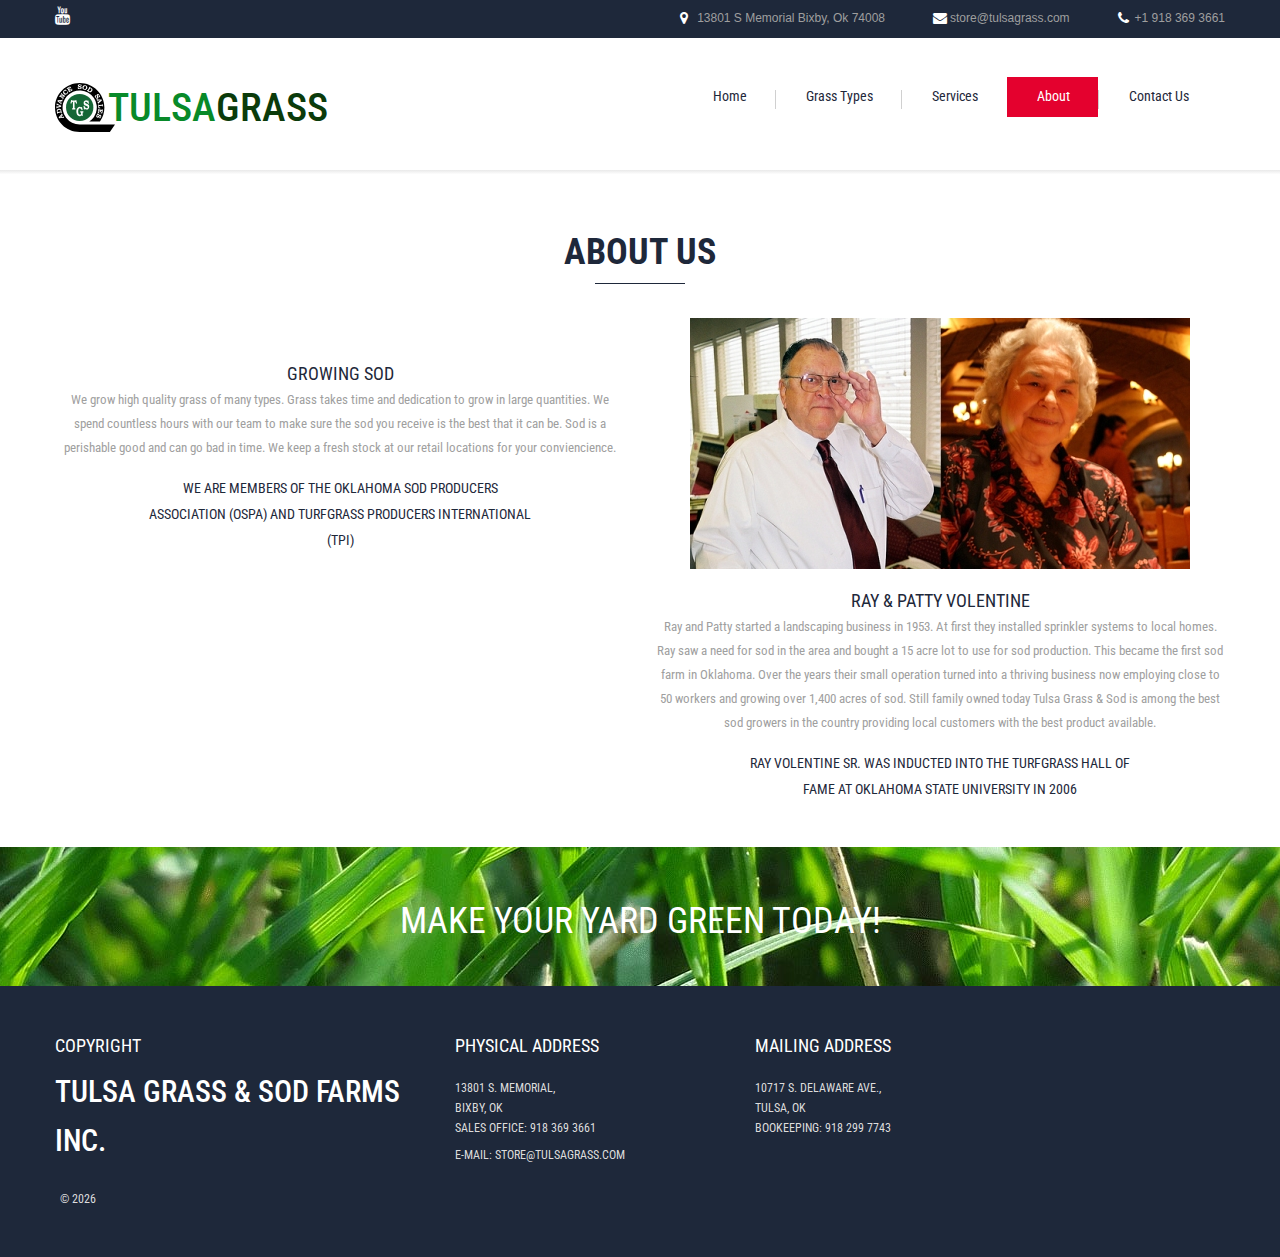
==== commit a9731162: "fixed email and phone #s" ====
--- a/about.html
+++ b/about.html
@@ -46,7 +46,7 @@
 
           </address>
           <address class="fa-envelope">
-            <a href="mailto:#">contact@tulsagrass.com</a>
+            <a href="mailto:#">store@tulsagrass.com</a>
           </address>
           <address class="fa-phone">
             <a href="callto:#">+1 918 369 3661</a>
@@ -292,7 +292,7 @@
           </dl>
           <dl class="mail">
             <dt>e-mail: </dt>
-            <dd><a href="mailto:#">contact@tulsagrass.com</a></dd>
+            <dd><a href="mailto:#">store@tulsagrass.com</a></dd>
           </dl>
         </div>
 
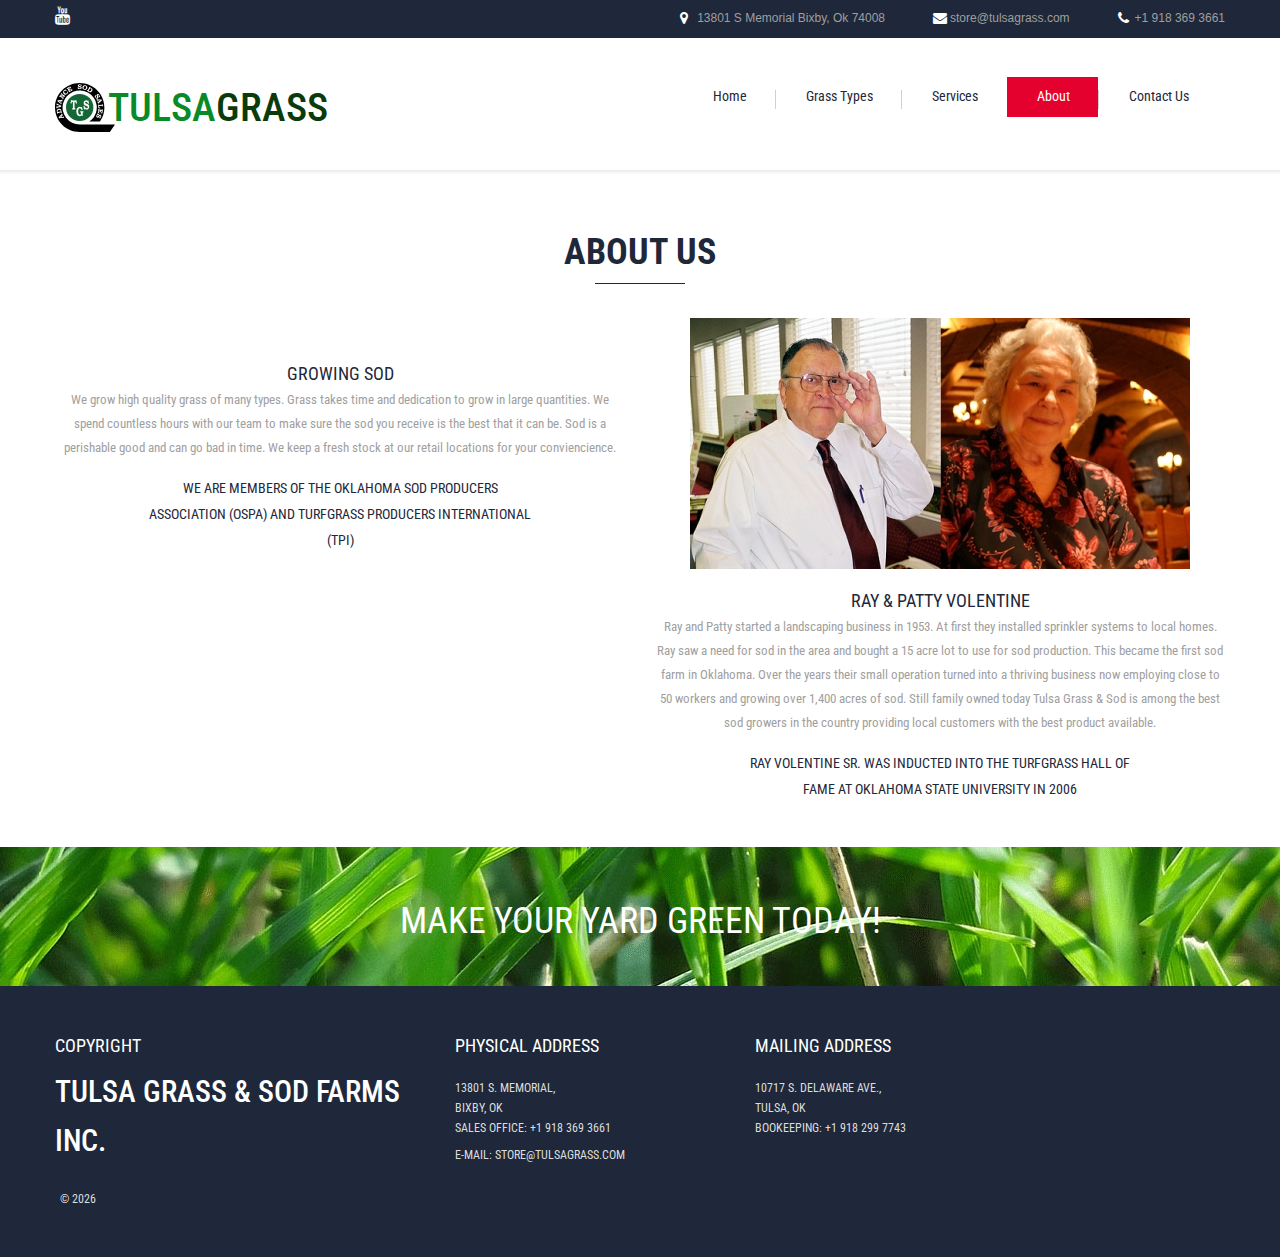
==== commit 7d71deba: "switched from callto to tel. and added links to about page" ====
--- a/about.html
+++ b/about.html
@@ -46,10 +46,10 @@
 
           </address>
           <address class="fa-envelope">
-            <a href="mailto:#">store@tulsagrass.com</a>
+            <a href="mailto:store@tulsagrass.com">store@tulsagrass.com</a>
           </address>
           <address class="fa-phone">
-            <a href="callto:#">+1 918 369 3661</a>
+            <a href="tel:19183693661">+1 918 369 3661</a>
           </address>
         </div>
       </div>
@@ -125,8 +125,8 @@
                  conviencience.
               </p>
               <em>
-                We are members of the Oklahoma Sod Producers Association (OSPA)
-                and Turfgrass Producers International (TPI)
+                We are members of the Oklahoma Sod Producers Association <a href="http://ospa.us/">(OSPA)</a>
+                and Turfgrass Producers International <a href="http://www.turfgrasssod.org/">(TPI)</a>
               </em>
             </div>
           </div>
@@ -151,7 +151,8 @@
                 product available.
               </p>
               <em>
-                Ray Volentine Sr. was inducted into the Turfgrass Hall of Fame
+                Ray Volentine Sr. was inducted into the
+                <a href="http://www.otrf.net/home.html">Turfgrass Hall of Fame</a>
                 at Oklahoma State University in 2006
               </em>
             </div>
@@ -288,7 +289,7 @@
           </address>
           <dl class="phone">
             <dt>Sales Office: </dt>
-            <dd><a href='callto:#'> 918 369 3661</a></dd>
+            <dd><a href='tel:19183693661'>+1 918 369 3661</a></dd>
           </dl>
           <dl class="mail">
             <dt>e-mail: </dt>
@@ -306,7 +307,7 @@
           </address>
           <dl class="phone">
             <dt>Bookeeping: </dt>
-            <dd><a href='callto:#'> 918 299 7743</a></dd>
+            <dd><a href='tel:19182997743'>+1 918 299 7743</a></dd>
           </dl>
         </div>
 
--- a/css/style.css
+++ b/css/style.css
@@ -720,12 +720,12 @@
   background-position: -180px 0;
 }
 
-.box_cnt1:hover .icon,
+.box_cnt1:hover .icon
 
-.box_cnt1:hover .icon__1,
-.box_cnt1:hover .icon__2,
-.box_cnt1:hover .icon__3,
-.box_cnt1:hover .icon__4,
+.box_cnt1:hover .icon__1
+.box_cnt1:hover .icon__2
+.box_cnt1:hover .icon__3
+.box_cnt1:hover .icon__4
 
 .icon + *,
 .icon__ + * {
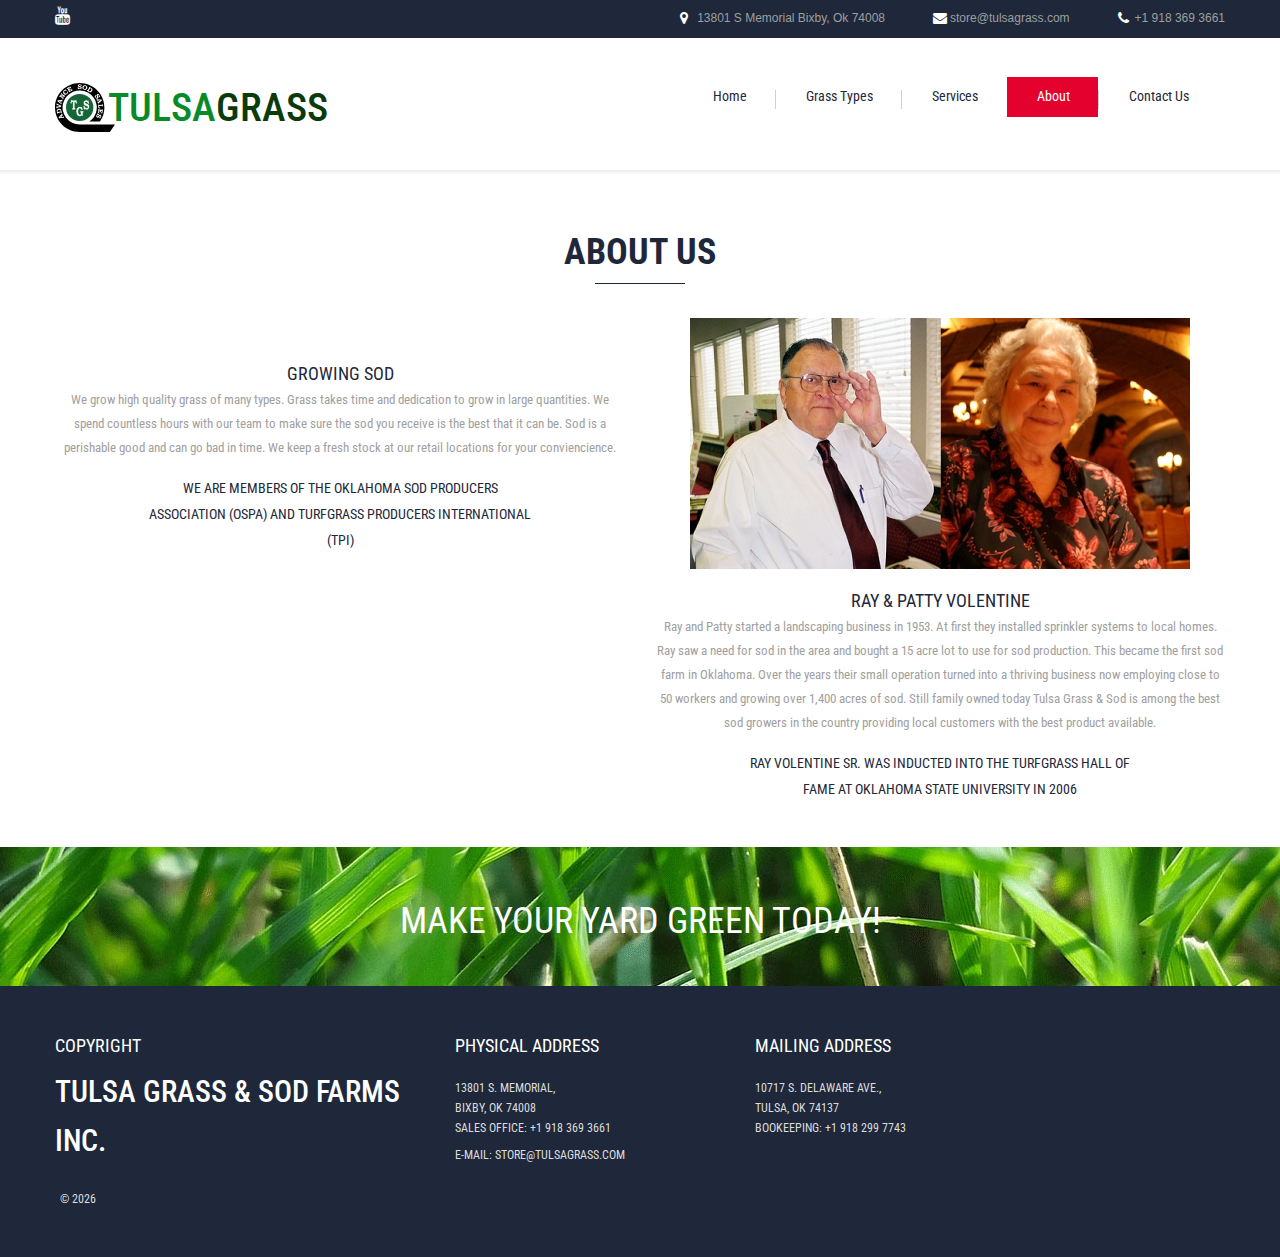
==== commit fb258f0a: "fixed remaining address links and spelling mistakes" ====
--- a/about.html
+++ b/about.html
@@ -42,7 +42,8 @@
         <div class="contacts">
           <address class="fa-map-marker">
 
-              13801 S Memorial Bixby, Ok 74008
+              <a href="https://www.google.com/maps/place/Advance+Sod+Sales+Sod+Store/@35.9653173,-95.888434,17z/data=!3m1!4b1!4m5!3m4!1s0x87b68fe858f4658d:0xf8decf16ebb67c54!8m2!3d35.965313!4d-95.88624">
+                13801 S Memorial Bixby, Ok 74008 </a>
 
           </address>
           <address class="fa-envelope">
@@ -285,7 +286,8 @@
             Physical Address
           </h5>
           <address>
-            13801 S. Memorial, <br /> Bixby, Ok
+            <a href="https://www.google.com/maps/place/Advance+Sod+Sales+Sod+Store/@35.9653173,-95.888434,17z/data=!3m1!4b1!4m5!3m4!1s0x87b68fe858f4658d:0xf8decf16ebb67c54!8m2!3d35.965313!4d-95.88624">
+              13801 S. Memorial, <br />Bixby, Ok 74008 </a>
           </address>
           <dl class="phone">
             <dt>Sales Office: </dt>
@@ -303,7 +305,8 @@
             Mailing Address
           </h5>
           <address>
-            10717 S. Delaware Ave., <br /> Tulsa, Ok
+            <a href="https://www.google.com/maps/place/10717+S+Delaware+Ave,+Tulsa,+OK+74137/@36.0081763,-95.944228,17z/data=!3m1!4b1!4m5!3m4!1s0x87b6917548dd281d:0x3776f24dcfd333c6!8m2!3d36.008172!4d-95.942034">
+              10717 S. Delaware Ave., <br /> Tulsa, Ok 74137 </a>
           </address>
           <dl class="phone">
             <dt>Bookeeping: </dt>
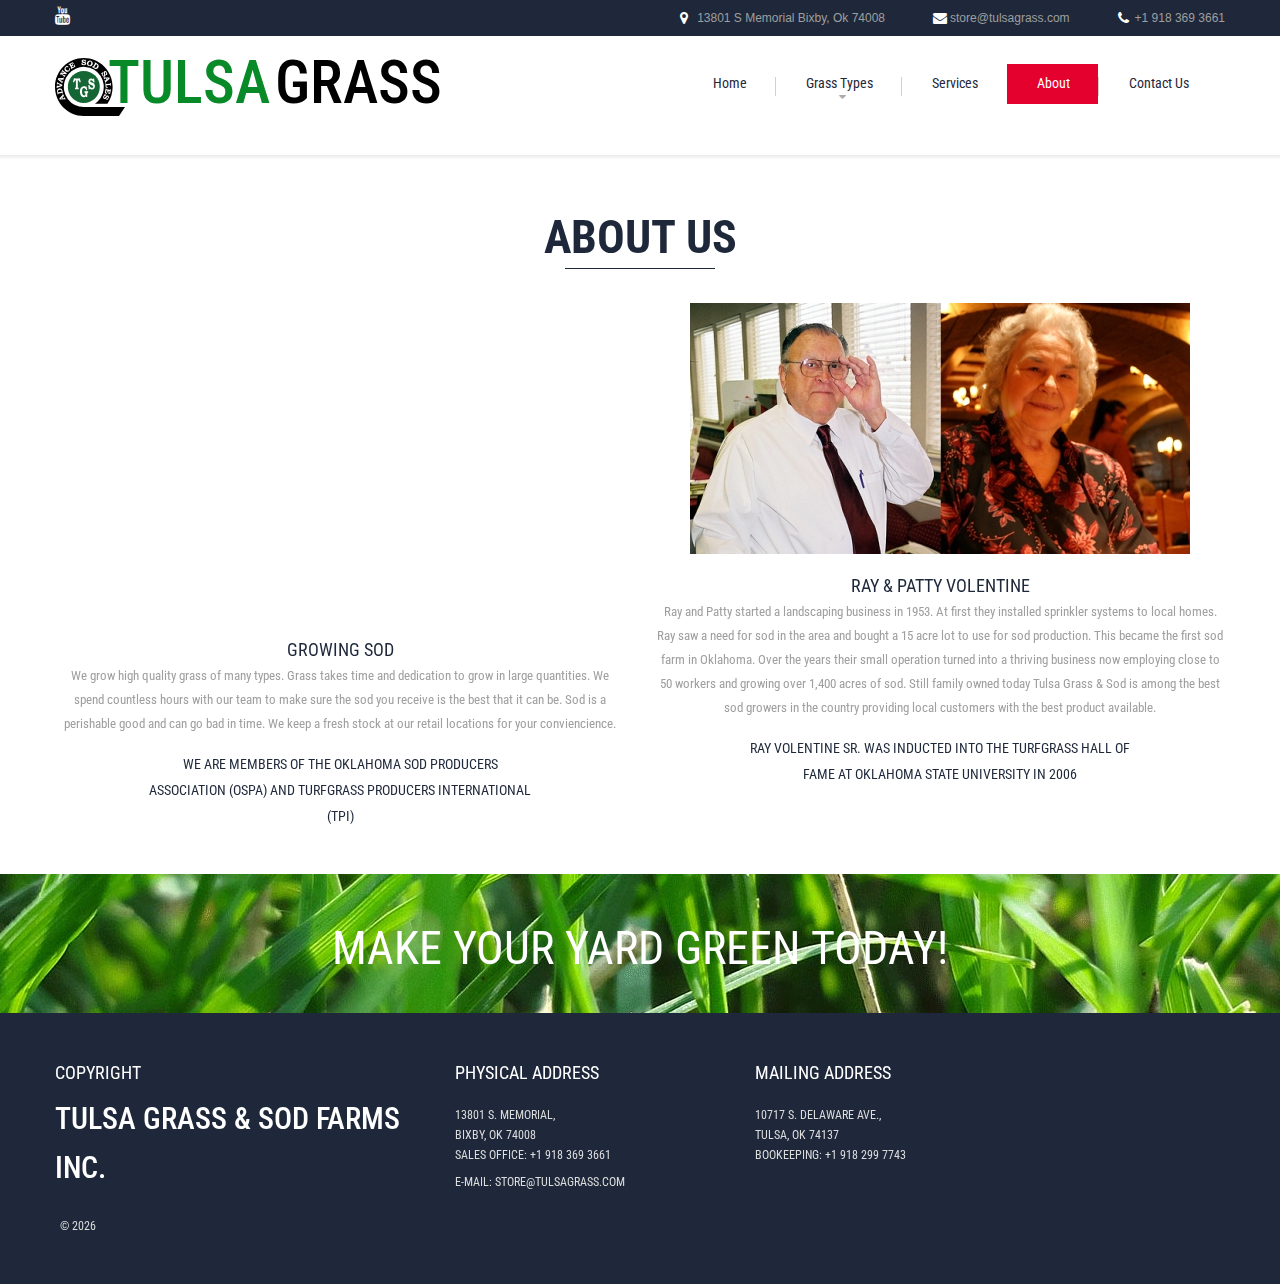
==== commit b8057f47: "2018 update" ====
--- a/about.html
+++ b/about.html
@@ -73,22 +73,31 @@
           <nav class="nav">
             <ul class="sf-menu">
               <li>
-              <a href="./">Home</a>
-              </li>
-              <li>
-              <a href="grass_types.html">Grass Types</a>
-              </li>
-              <li>
-              <a href="services.html">Services</a>
+                <a href="./">Home</a>
+              </li>
+              <li>
+                <a href="grass_types.html">Grass Types</a>
+                <ul>
+                  <li>
+                    <a href="grass_types.html">All Types</a>
+                  </li>
+                  <li>
+                    <a href="certified_grass_types.html">Certified</a>
+                  </li>
+                </ul>
+              </li>
+              <li>
+                <a href="services.html">Services</a>
               </li>
               <li class="active">
-              <a href="about.html">About</a>
-              </li>
-              <li>
-              <a href="contacts.html">Contact Us</a>
+                <a href="about.html">About</a>
+              </li>
+              <li>
+                <a href="contacts.html">Contact Us</a>
               </li>
             </ul>
           </nav>
+
         </div>
       </div>
 
@@ -111,7 +120,7 @@
         <div class="row row__offs">
           <div class="box2 grid_6 wow fadeInLeft">
             <div class="box_aside2">
-              <img src="images/farm_pics/farm8_astro.jpg" alt="">
+              <iframe width="560" height="315" src="https://www.youtube.com/embed/7q5302rvRHc?rel=0" frameborder="0" gesture="media" allow="encrypted-media" allowfullscreen></iframe>
             </div>
             <div class="box_cnt2">
               <h5>
@@ -158,92 +167,19 @@
               </em>
             </div>
           </div>
-        </div>
-
-      </div>
-    </section>
-
-
-<!--
-    <section class="well2 center well2__ins bg-secondary section-sets">
-
-      <div class="container">
-
-        <h3>our People</h3>
-        <hr>
-        <p>
-          Lorem ipsum dolor sit amet, consectetur adipisicing elit, sed do eiusmod tempor incididunt ut labore et dolore magna aliqua. Ut enim ad minim veniam, quis nostrud exercitation ullamco laboris nisi ut aliquip
-        </p>
-
-        <div class="row row__offs3">
-
-          <div class="box2 grid_3">
-            <div class="box_aside2">
-              <img src="images/page-2_img3.jpg" alt="">
-            </div>
-            <div class="box_cnt2">
-              <h5 class="h5__offs2">
-                Caroline Beek
-              </h5>
-              <p class="p__ins3">
-                Edio dignissimos ducimus qui blanditiis deleniti atquepti quos dolores et. quas molestias excepturi.
-              </p>
-            </div>
-          </div>
-          <div class="box2 grid_3">
-            <div class="box_aside2">
-              <img src="images/page-2_img4.jpg" alt="">
-            </div>
-            <div class="box_cnt2">
-              <h5 class="h5__offs2">
-                Julia Berzkalna
-              </h5>
-              <p class="p__ins3">
-                Edio dignissimos ducimus qui blanditiis deleniti atquepti quos dolores et. quas molestias excepturi.
-              </p>
-            </div>
-          </div>
-          <div class="box2 grid_3">
-            <div class="box_aside2">
-              <img src="images/page-2_img5.jpg" alt="">
-            </div>
-            <div class="box_cnt2">
-              <h5 class="h5__offs2">
-                Tom James
-              </h5>
-              <p class="p__ins3">
-                Edio dignissimos ducimus qui blanditiis deleniti atquepti quos dolores et. quas molestias excepturi.
-              </p>
-            </div>
-          </div>
-          <div class="box2 grid_3">
-            <div class="box_aside2">
-              <img src="images/page-2_img6.jpg" alt="">
-            </div>
-            <div class="box_cnt2">
-              <h5 class="h5__offs2">
-                Mark Johnson
-              </h5>
-              <p class="p__ins3">
-                Edio dignissimos ducimus qui blanditiis deleniti atquepti quos dolores et. quas molestias excepturi.
-              </p>
-            </div>
-          </div>
-
-        </div>
-
-        <a href="#" class="btn btn__ ">View all team</a>
-
-      </div>
-
-    </section>
- -->
+
+
+        </div>
+
+      </div>
+    </section>
+
 
     <section class="well3 center parallax parallax1">
 
       <div class="container">
         <h3>
-          Make your yard green today!
+          <a href="contacts.html">Make your yard green today!</a>
         </h3>
         <p>
         </p>
--- a/css/style.css
+++ b/css/style.css
@@ -34,7 +34,7 @@
   line-height: 72px;
 }
 h3 {
-  font-size: 36px;
+  font-size: 46px;
   line-height: 52px;
   font-weight: 700;
   text-transform: uppercase;
@@ -121,7 +121,7 @@
   text-align: right;
 }
 hr {
-  width: 90px;
+  width: 150px;
   height: 1px;
   border: none;
   color: #1e283a;
@@ -234,8 +234,8 @@
   display: none;
   position: absolute;
   top: 34px;
-  left: -6px;
-  width: 105px;
+  left: 0px;
+  width: 125px;
   font-family: 'Arial', serif;
   font-size: 12px;
   line-height: 34px;
@@ -243,7 +243,6 @@
   padding: 20px 0 20px;
   background: #1e283a;
   z-index: 2;
-  text-transform: uppercase;
 }
 .sf-menu ul > li > a {
   color: #FFF;
@@ -344,7 +343,9 @@
 }
 /*==================  Stuck menu  ======================*/
 .stuck_container {
-  padding: 5px 0;
+  padding-top: 10px 0;
+	padding-bottom: 15px;
+
 }
 .isStuck {
   background: #ffffff;
@@ -507,10 +508,10 @@
 }
 /*==========================Brand========================*/
 .brand_name {
-  font-size: 40px;
+  font-size: 60px;
   line-height: 49px;
   font-weight: 500;
-  color: #0B3B0B;
+  color: #000000;
   text-transform: uppercase;
   position: relative;
   padding-left: 53px;
@@ -526,8 +527,8 @@
 .brand h1:before {
   content: '';
   background: url("../images/logos/logo.svg") no-repeat center;
-  width: 60px;
-  height: 49px;
+  width: 71px;
+  height: 58px;
   position: absolute;
   left: 0;
   top: 0;
@@ -1075,12 +1076,12 @@
 }
 header .top {
   padding-top: 6px;
-  padding-bottom: 8px;
+  padding-bottom: 6px;
   background: #1e283a;
 }
 header .main {
-  padding-top: 34px;
-  padding-bottom: 35px;
+  padding-top: 16px;
+  padding-bottom: 6px;
 }
 header .main__ {
   padding-bottom: 33px;
@@ -1092,6 +1093,7 @@
 header .nav {
   float: right;
   margin-right: 8px;
+	padding-top: 12px;
 }
 header .separ {
   height: 4px;
@@ -1295,7 +1297,7 @@
   padding-bottom: 61px;
 }
 .well8 {
-  padding-top: 52px;
+  padding-top: 10px;
   padding-bottom: 52px;
 }
 .well8__ins {
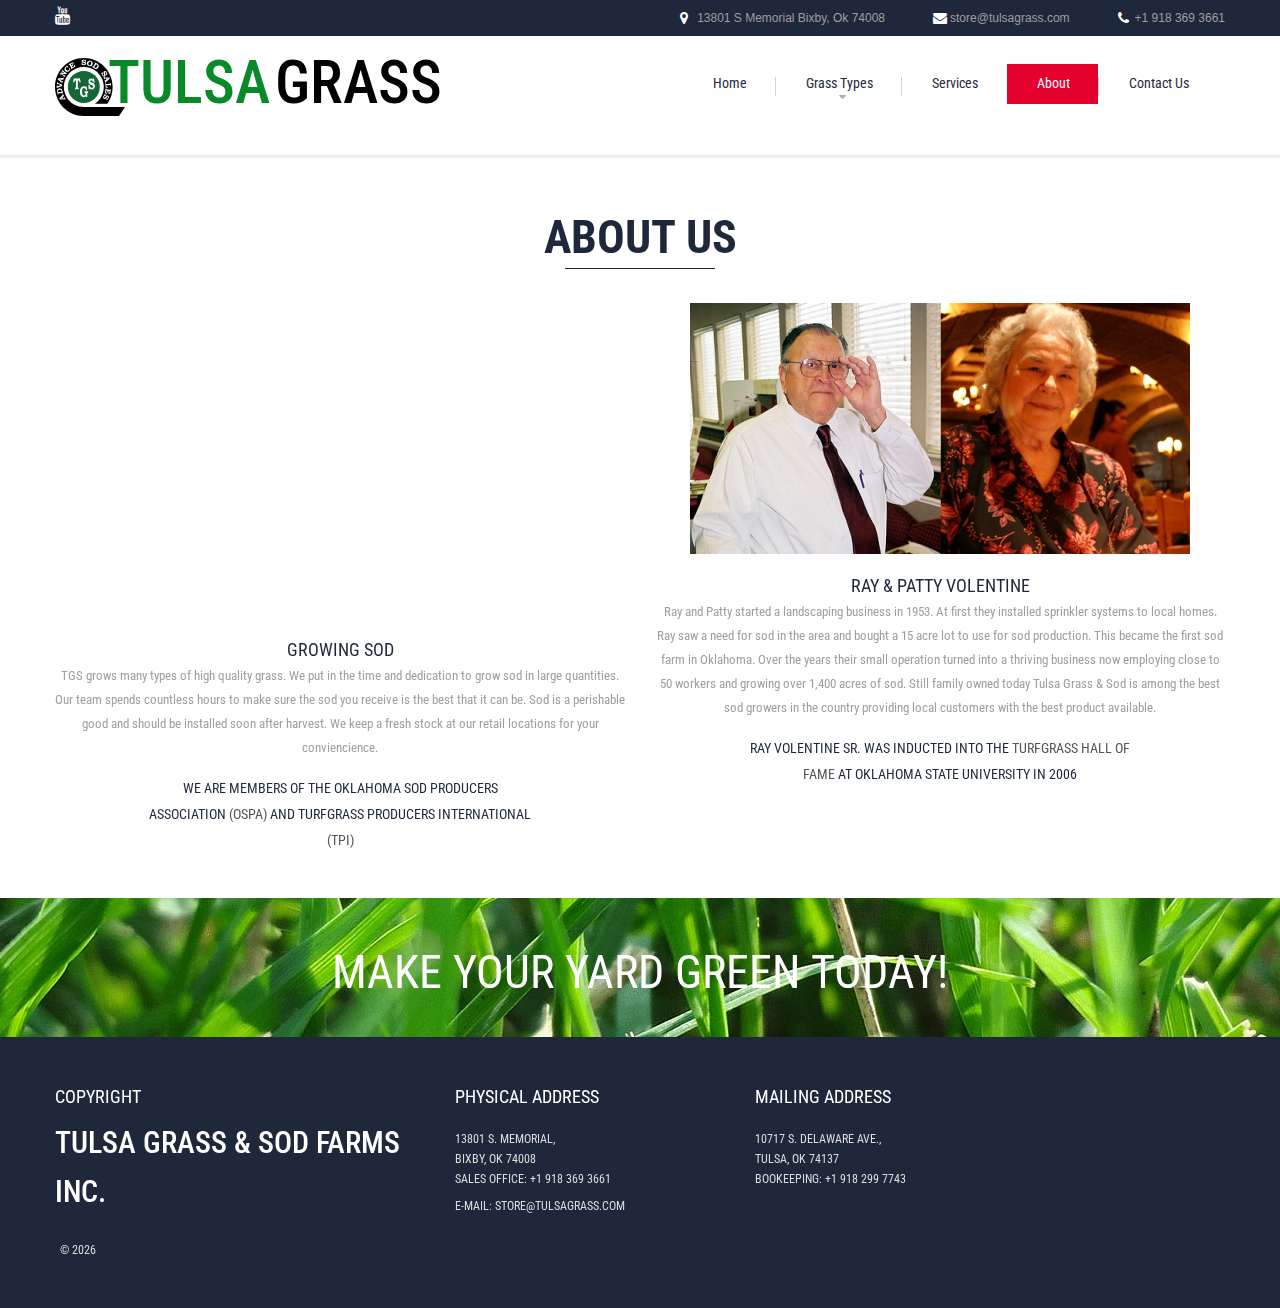
==== commit 10d91c23: "2018 update v2" ====
--- a/about.html
+++ b/about.html
@@ -127,16 +127,16 @@
                 Growing Sod
               </h5>
               <p>
-                We grow high quality grass of many types. Grass takes time and
-                dedication to grow in large quantities.  We spend countless
-                hours with our team to make sure the sod you receive is the best
-                 that it can be. Sod is a perishable good and can go bad in
-                 time.  We keep a fresh stock at our retail locations for your
-                 conviencience.
+                TGS grows many types of high quality grass. We put in the time and
+                dedication to grow sod in large quantities. Our team spends countless
+                hours to make sure the sod you receive is the best
+                 that it can be. Sod is a perishable good and should be
+                 installed soon after harvest.  We keep a fresh
+                 stock at our retail locations for your conviencience.
               </p>
               <em>
-                We are members of the Oklahoma Sod Producers Association <a href="http://ospa.us/">(OSPA)</a>
-                and Turfgrass Producers International <a href="http://www.turfgrasssod.org/">(TPI)</a>
+                We are members of the Oklahoma Sod Producers Association <a href="http://ospa.us/" style="color: #555;">(OSPA)</a>
+                and Turfgrass Producers International <a href="http://www.turfgrasssod.org/" style="color: #555;">(TPI)</a>
               </em>
             </div>
           </div>
@@ -162,7 +162,7 @@
               </p>
               <em>
                 Ray Volentine Sr. was inducted into the
-                <a href="http://www.otrf.net/home.html">Turfgrass Hall of Fame</a>
+                <a href="http://www.otrf.net/home.html" style="color: #555;">Turfgrass Hall of Fame</a>
                 at Oklahoma State University in 2006
               </em>
             </div>
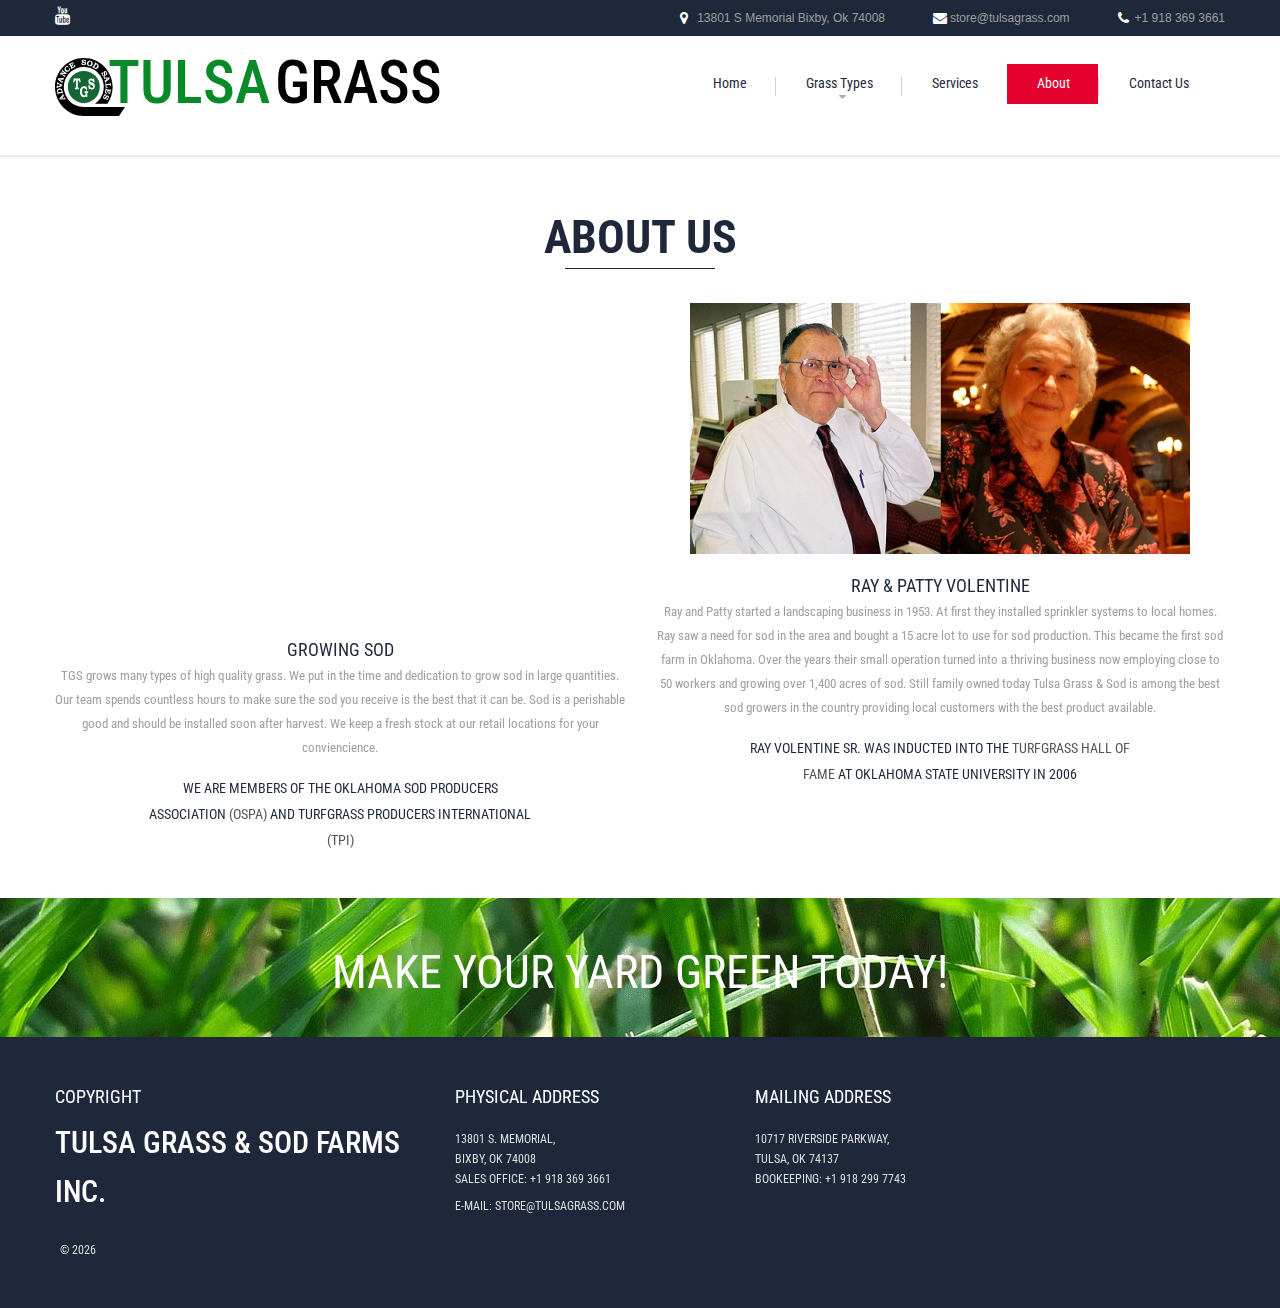
==== commit 0a53e99b: "2019 updates and address change" ====
--- a/about.html
+++ b/about.html
@@ -242,7 +242,7 @@
           </h5>
           <address>
             <a href="https://www.google.com/maps/place/10717+S+Delaware+Ave,+Tulsa,+OK+74137/@36.0081763,-95.944228,17z/data=!3m1!4b1!4m5!3m4!1s0x87b6917548dd281d:0x3776f24dcfd333c6!8m2!3d36.008172!4d-95.942034">
-              10717 S. Delaware Ave., <br /> Tulsa, Ok 74137 </a>
+              10717 Riverside Parkway, <br /> Tulsa, Ok 74137 </a>
           </address>
           <dl class="phone">
             <dt>Bookeeping: </dt>
